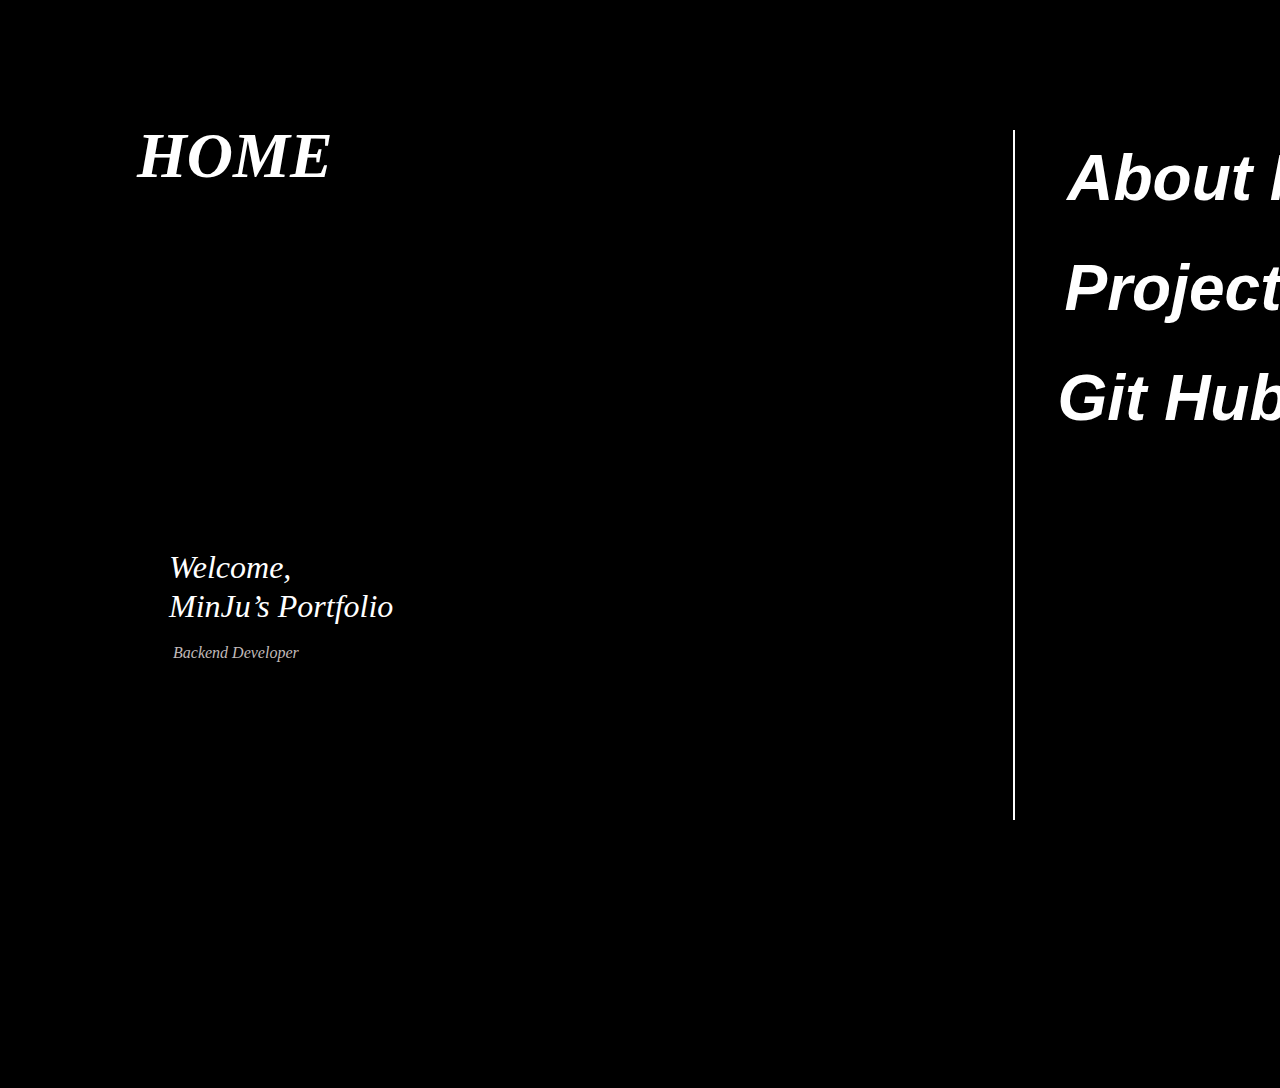
==== index.html @ a800c41f "portfolio" ====
<!DOCTYPE html>
<html lang="en">
<head>
    <meta charset="UTF-8">
    <meta name="viewport" content="width=device-width, initial-scale=1.0">
    <title>MinJu's Portfolio</title>
    <link rel="stylesheet" href="./test.css"/>
    <style>
        body.page-loaded {
            opacity: 1;
        }</style>
    <link rel="shortcut icon" type="image/x-icon" href="C:\Users\803-10\Downloads\검정.ico">   
</head>
<body class="page-loaded">
<header>

    HOME
</header>
<nav>
    Welcome,<br>    MinJu’s Portfolio
</nav>
<footer>
    Backend Developer<br>
    </footer>
<button id="About" class="button" onclick="location.href='AboutMe.html' ">
 About Me
</button>
<button id="Project" class="button" onclick="location.href='Project.html'">
    Project
</button>
<button id="GitHub" class="button" onclick="location.href='GitHub.html'">
    Git Hub
</button>

<div id="left"></div>
    
</body>
</html>
---- test.css ----
*{
position: relative;
width: 1920px;
height: 1080px;

background: black;
}

.page-loaded body {
    opacity: 1;
}

/* Home */


header{
position: absolute;
width: 187px;
height: 700px;
left: 129px;
top: 109px;
width:30%;

font-family: 'Inter';
font-style: italic;
font-weight: 800;
font-size: 64px;
line-height: 77px;

color: white;
animation: fadeIn 0.5s 0s forwards;
}


nav{


position: absolute;
width: 251px;
height: 77px;
left: 129px;
top: 501px;

font-family: 'Inter';
font-style: italic;
font-weight: 300;
font-size: 32px;
line-height: 39px;

color: #FFFFFF;
content: "Welcome,\nMinJu's Portfolio";
white-space: pre; 
animation: fadeIn 0.5s 0s forwards;

}


footer{


position: absolute;
width: 146px;
height: 38px;
left: 165px;
top: 635px;

font-family: 'Inter';
font-style: italic;
font-weight: 300;
font-size: 16px;
line-height: 19px;

color: #C0BABA;
animation: fadeIn 0.5s 0s forwards;
}

.button{
    


position: absolute;
    width: 308px;
    height: 77px;
    left: 1051px;
    top: 131px;
    border: none;
    color: #FFFFFF; 
    font-style: italic;
    font-weight: 800;
    font-size: 64px;
    line-height: 77px;
    text-align: center;
    cursor: pointer; 
    border-radius: 8px; 
    transition: transform 0.3s ease, box-shadow 0.3s ease !important;

}
.button:hover {
    transform: translateY(-10px); /* 버튼을 위로 10px 이동 */
    box-shadow: 0px 5px 15px rgba(0, 0, 0, 0.3); /* 그림자 추가 */
}

/* 애니메이션 정의 */
@keyframes moveUpDown {
    0% {
        transform: translateY(0); /* 초기 위치 */
    }
    50% {
        transform: translateY(-5px); /* 위로 이동 */
    }
    100% {
        transform: translateY(0); /* 원래 위치로 돌아오기 */
    }
}


#About{
    left: 1051px;
    top: 131px;
}

#Project{
    left: 1011px;
    top: 241px;



}
#GitHub{

    left: 1011px;
    top: 351px;




}
#left{

display: flex;
flex-direction: column;
justify-content: space-between;
align-items: center;
padding: 0px 0px 0px 16px;

position: absolute;
width: 866px;
height: 181px;
left: 1057px;
top: 993px;

transform: matrix(0, -1, -1, 0, 0, 0);


}

#left{
    position: absolute;
width: 857px;
height: 633px;
left: 661px;
top: 466px;
    border: 0.005px solid white;
    width: 35%;
    height: 0.00000001px;
    
}


/* About Me */

#Home{
/* Home */

position: absolute;
width: 191px;
height: 81px;
left: 740px;
top: 186px;

font-family: 'Inter';
font-style: italic;
font-weight: 500;
font-size: 32px;
line-height: 39px;

color: #FFFFFF;
animation: fadeIn 0.5s 0s forwards;



}


#Project1{
/* Project */

position: absolute;
width: 191px;
height: 81px;
left: 740px;
top: 302px;

font-family: 'Inter';
font-style: italic;
font-weight: 500;
font-size: 32px;
line-height: 39px;

color: #FFFFFF;
animation: fadeIn 0.5s 0s forwards;




}
#GitHub1{

 /* Git Hub */

position: absolute;
width: 191px;
height: 81px;
left: 740px;
top: 417px;

font-family: 'Inter';
font-style: italic;
font-weight: 500;
font-size: 32px;
line-height: 39px;

color: #FFFFFF;
animation: fadeIn 0.5s 0s forwards;





}
#AboutMe{
    /* Hello, my name is MinJu */

position: absolute;
width: 430px;
height: 46px;
left: 1068px;
top: 234px;

font-family: 'Inter';
font-style: italic;
font-weight: 600;
font-size: 36px;
line-height: 44px;

color: #FFFFFF;
animation: fadeIn 0.5s 0s forwards;


}
#AboutMe2{
    /* I’m Backend Developer and  currently looking for a job */

position: absolute;
width: 496px;
height: 24px;
left: 1068px;
top: 331px;

font-family: 'Inter';
font-style: italic; 
font-weight: 200;
font-size: 20px;
line-height: 24px;

color: #FFFFFF;
animation: fadeIn 0.5s 0s forwards;


}

/* Project */
#About1{

/* About Me */

position: absolute;
width: 191px;
height: 81px;
left: 740px;
top: 302px;

font-family: 'Inter';
font-style: italic;
font-weight: 500;
font-size: 32px;
line-height: 39px;

color: #FFFFFF;
animation: fadeIn 0.5s 0s forwards;



}
#Project2{
    /* Project */

position: absolute;
width: 191px;
height: 81px;
left: 740px;
top: 417px;

font-family: 'Inter';
font-style: italic;
font-weight: 500;
font-size: 32px;
line-height: 39px;

color: #FFFFFF;
animation: fadeIn 0.5s 0s forwards;


}

/* Fade-in Animation */
@keyframes fadeIn {
    from {
        opacity: 0;
        transform: translateY(20px);
    }
    to {
        opacity: 1;
        transform: translateY(0);
    }
}
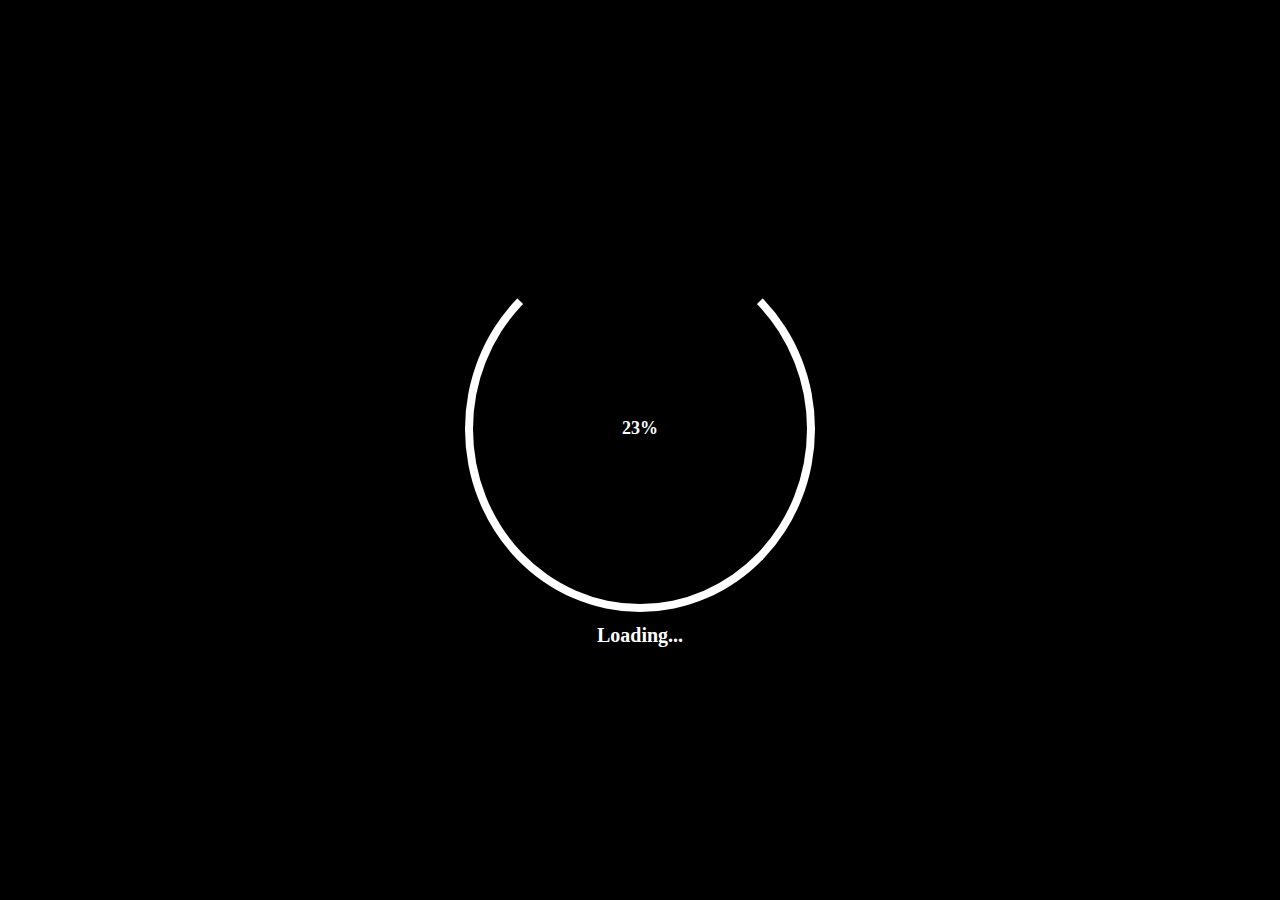
==== commit c6240114: "portfolio" ====
--- a/index.html
+++ b/index.html
@@ -3,36 +3,89 @@
 <head>
     <meta charset="UTF-8">
     <meta name="viewport" content="width=device-width, initial-scale=1.0">
-    <title>MinJu's Portfolio</title>
-    <link rel="stylesheet" href="./test.css"/>
+    <title>Loading...</title>
+    <link rel="stylesheet" href="styles.css"/>
     <style>
-        body.page-loaded {
-            opacity: 1;
-        }</style>
-    <link rel="shortcut icon" type="image/x-icon" href="C:\Users\803-10\Downloads\검정.ico">   
+        /* 로딩 화면 스타일 */
+        #loading-screen {
+            position: fixed;
+            top: 0;
+            left: 0;
+            width: 100%;
+            height: 100%;
+            background: black; /* 배경색 */
+            display: flex;
+            flex-direction: column;
+            justify-content: center;
+            align-items: center;
+            z-index: 1000;
+            color: white;
+            text-align: center;
+        }
+
+        .loader-container {
+            position: relative;
+            width: 350px;
+            height: 350px;
+            display: flex;
+            justify-content: center;
+            align-items: center;
+        }
+
+        .loader {
+            border: 8px solid white;
+            border-top: 8px solid black;
+            border-radius: 50%;
+            width: 100%;
+            height: 100%;
+            animation: spin 1.5s linear infinite;
+        }
+
+        @keyframes spin {
+            0% { transform: rotate(0deg); }
+            100% { transform: rotate(360deg); }
+        }
+
+        .progress-container {
+            position: absolute;
+            color: white;
+            font-size: 18px;
+            font-weight: bold;
+        }
+
+        #loading-screen p {
+            font-size: 20px;
+            font-weight: bold;
+            margin: 20px 0 0;
+        }
+    </style>
 </head>
-<body class="page-loaded">
-<header>
+<body>
+    <div id="loading-screen">
+        <div class="loader-container">
+            <div class="loader"></div>
+            <div class="progress-container" id="progress">0%</div>
+        </div>
+        <p>Loading...</p>
+    </div>
 
-    HOME
-</header>
-<nav>
-    Welcome,<br>    MinJu’s Portfolio
-</nav>
-<footer>
-    Backend Developer<br>
-    </footer>
-<button id="About" class="button" onclick="location.href='AboutMe.html' ">
- About Me
-</button>
-<button id="Project" class="button" onclick="location.href='Project.html'">
-    Project
-</button>
-<button id="GitHub" class="button" onclick="location.href='GitHub.html'">
-    Git Hub
-</button>
+    <script>
+        // 로딩 퍼센트 진행 표시
+        function updateProgress(percentage) {
+            document.getElementById('progress').innerText = percentage + '%';
+        }
 
-<div id="left"></div>
-    
+        // 예제: 0%에서 100%까지 증가시키는 로직
+        let progress = 0;
+        const interval = setInterval(() => {
+            progress += 1;
+            updateProgress(progress);
+            if (progress >= 100) {
+                clearInterval(interval);
+                // 페이지를 메인 페이지로 리디렉션
+                window.location.href = 'HOME.html'; // 실제 페이지의 URL
+            }
+        }, 30); // 30ms마다 1%씩 증가 (총 3초 예상)
+    </script>
 </body>
-</html>+</html>
